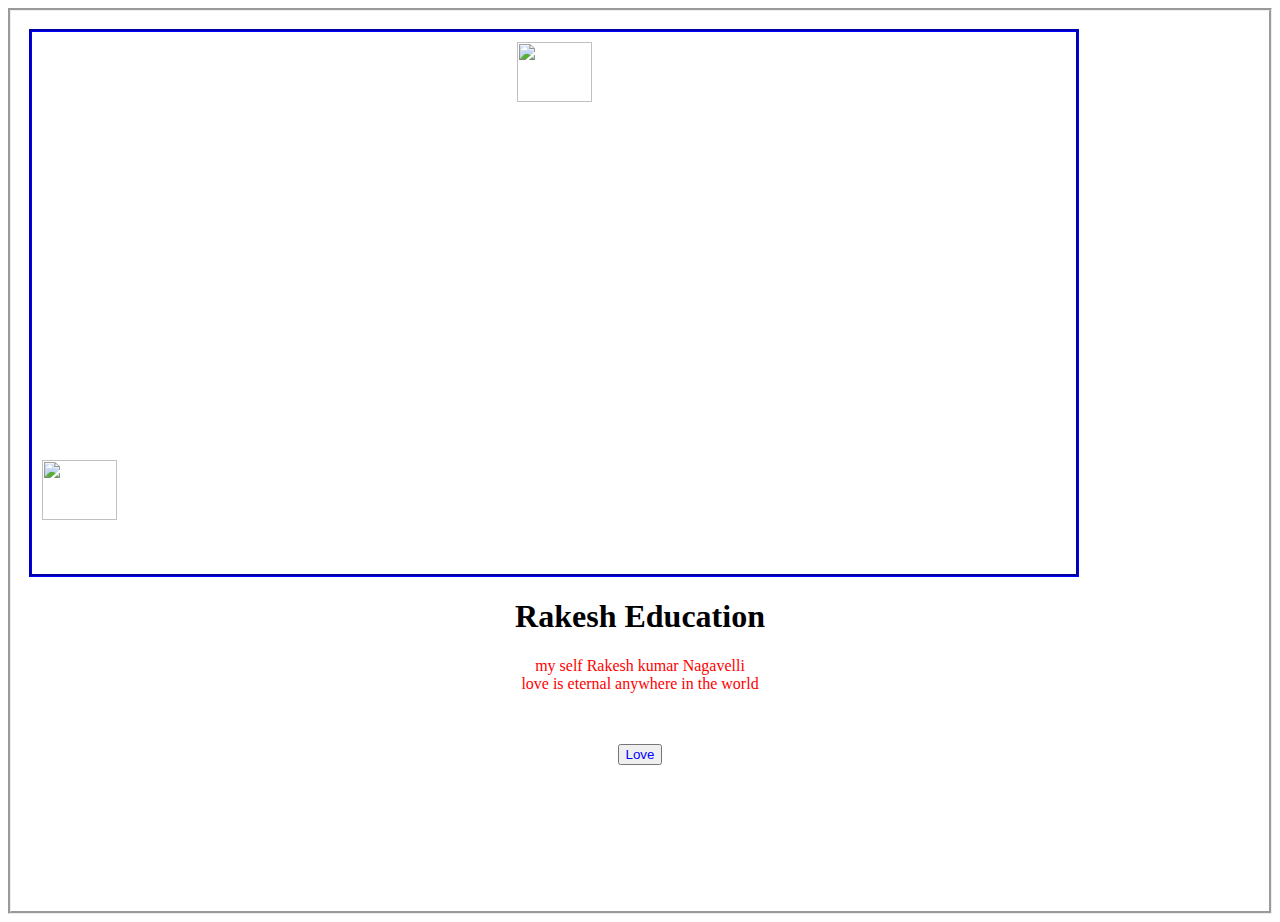
==== HTML.html @ fd688745 "Add files via upload" ====
<!DOCTYPE html>
<html lang="en">
<head>
    <meta charset="UTF-8">
    <meta name="viewport" content="width=device-width, initial-scale=1.0">
    <title>Document</title>
    <link rel="stylesheet" href="CSS.css">
    <script src="test.js"></script>
</head>
<body>
    <div class="container">
        <div class="h-cont ">
            <img class="image" src="[data-uri]
            <img class="image" src="https://static.vecteezy.com/system/resources/previews/042/332/098/non_2x/default-avatar-profile-icon-grey-photo-placeholder-female-no-photo-images-for-unfilled-user-profile-greyscale-illustration-for-socail-media-web-vector.jpg"> 
            <div class="h3">
                <img class="img" src="https://encrypted-tbn0.gstatic.com/images?q=tbn:ANd9GcRVA_HrQLjkHiJ2Ag5RGuwbFeDKRLfldnDasw&s">
            </div> 
        </div>
            
        <h1 class="heading">Rakesh Education  </h1>
        
        <p class="subject"> my self Rakesh kumar Nagavelli<br>
            love is eternal anywhere in the world
        </p>
       <button class="br">Love </button>
       
    </div>
  
</body>
</html>
---- CSS.css ----
.container {
    text-align: center;
    height: 100vh;
    border:groove;

}
.h-cont{
    padding: 10px;
    margin: 18px;
    height: 58%;
    width: 80vw;
    display: flex;
    flex-direction: column;
    align-items: center;
    justify-content:space-between;
    border: groove;
    border-color: blue;
}
.image{
    height: 60px;
    width: 75px;
    
}
.img{
    height: 60px;
    width: 75px;
}
.h3{

    width: 100%;
    height:20%;

    display: flex;
    flex-direction: row;
    align-items: center
    justify-content:flex-end;
}
.heading{
    color: black;

}
.subject{
    color: red;

}
.br{
    margin: 35px;
color: blue;
}
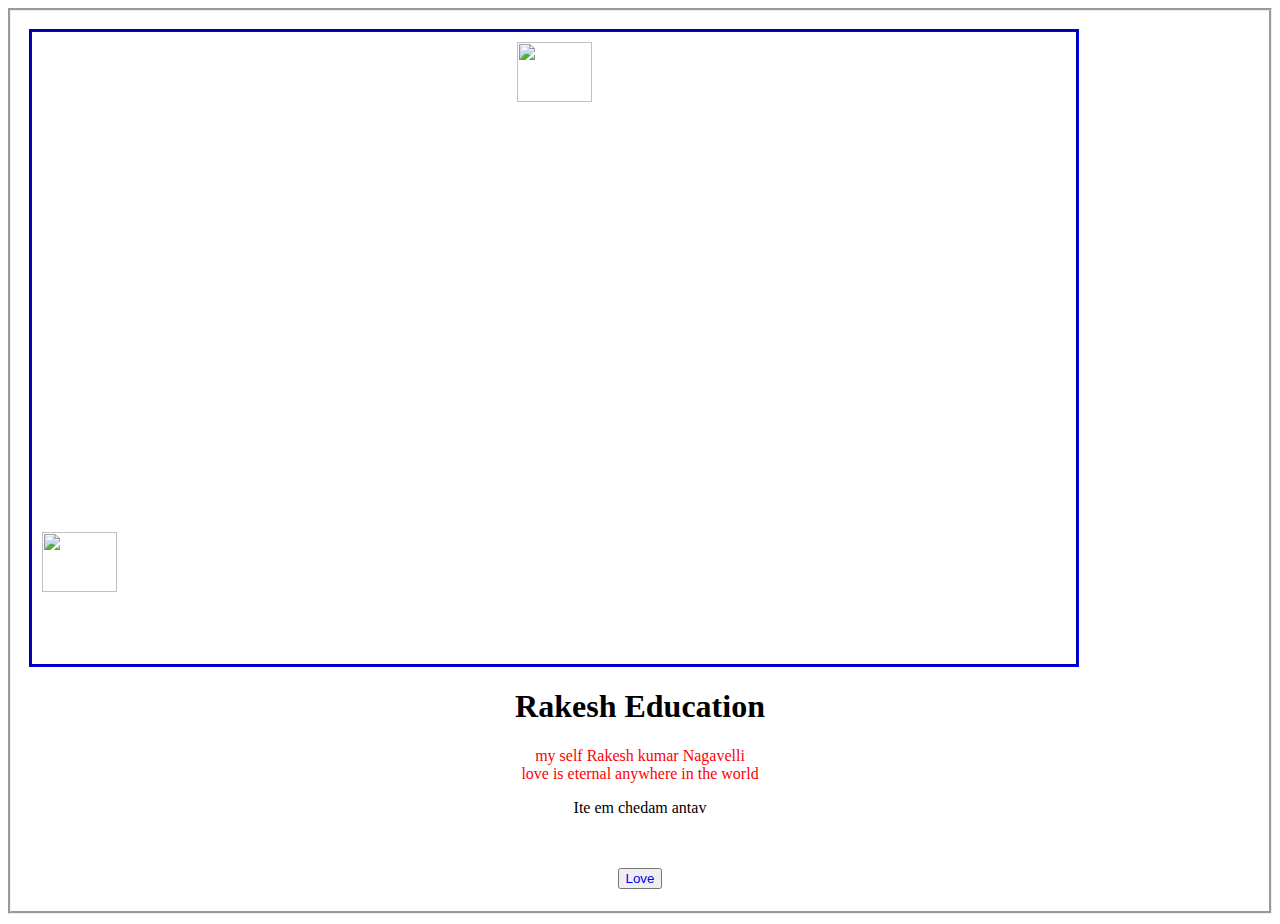
==== commit 2c8ca85d: "Update HTML.html" ====
--- a/HTML.html
+++ b/HTML.html
@@ -22,9 +22,10 @@
         <p class="subject"> my self Rakesh kumar Nagavelli<br>
             love is eternal anywhere in the world
         </p>
+        <P>Ite em chedam antav  </P>
        <button class="br">Love </button>
        
     </div>
   
 </body>
-</html>+</html>
--- a/CSS.css
+++ b/CSS.css
@@ -7,7 +7,7 @@
 .h-cont{
     padding: 10px;
     margin: 18px;
-    height: 58%;
+    height: 68%;
     width: 80vw;
     display: flex;
     flex-direction: column;
@@ -46,4 +46,4 @@
 .br{
     margin: 35px;
 color: blue;
-}+}
